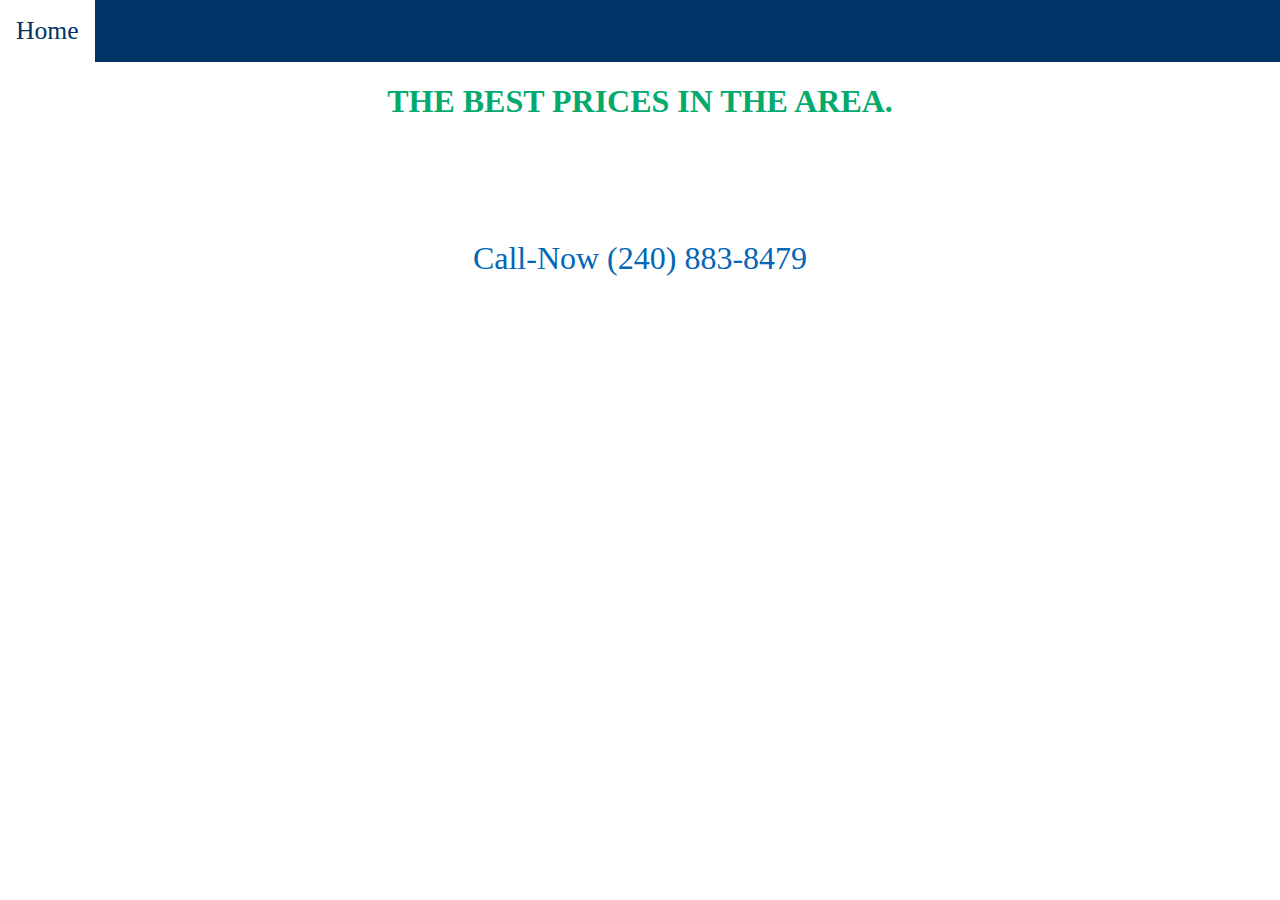
==== web/index.html @ 24772772 "fix" ====
<!DOCTYPE html>
<html lang="en">

<head>
    <meta charset="UTF-8">
    <meta http-equiv="X-UA-Compatible" content="IE=edge">
    <meta name="viewport" content="width=device-width, initial-scale=1.0">
    <link rel="shortcut icon" href="https://lagunalawnservice.com/img/galeria9.jpg" type="image/x-icon">
    <link rel="stylesheet" href="style.css">
    <title>Laguna-Mulch</title>
</head>

<body>
    <div class="navbar">
        <ul>
            <li>
                <a href="../index">Home</a>
            </li>
        </ul>
    </div>
    <h1 class="best">THE BEST PRICES IN THE AREA.</h1>
    <div class="tel">
        <a href="tel:12408838479">Call-Now (240) 883-8479</a>
    </div>
</body>

</html>
---- web/style.css ----
body{
    padding: 0;
    margin: 0;
}
.navbar ul{
    padding: 0;
    margin: 0;
    position: relative;
    overflow: hidden;
    list-style-type: none;
    background-color: #036;
    

}
li{
    float: left;
}
.navbar a{
    display: block;
    text-decoration: none;
    color: #fff;
    padding: 16px 16px;
   text-align: center;
    font-size: 1.6rem;
}
.navbar a:hover{
    background-color: #fff;
    color: #036;
    transition: 1s;
}
.best{
    text-align: center;
    color: #04aa6d;
}
.tel{
    margin-top: 120px;
    width: 100%;
    text-align: center;

}
.tel a{
    text-decoration: none;
    color: #0366b6;
    font-size: 2rem;
    margin-top: 80px;
    text-align: center;
    
}
.tel a:hover{
    background-image: linear-gradient(green,blue);
   color: transparent;
    background-clip: text;
    -webkit-background-clip: text;

    
}
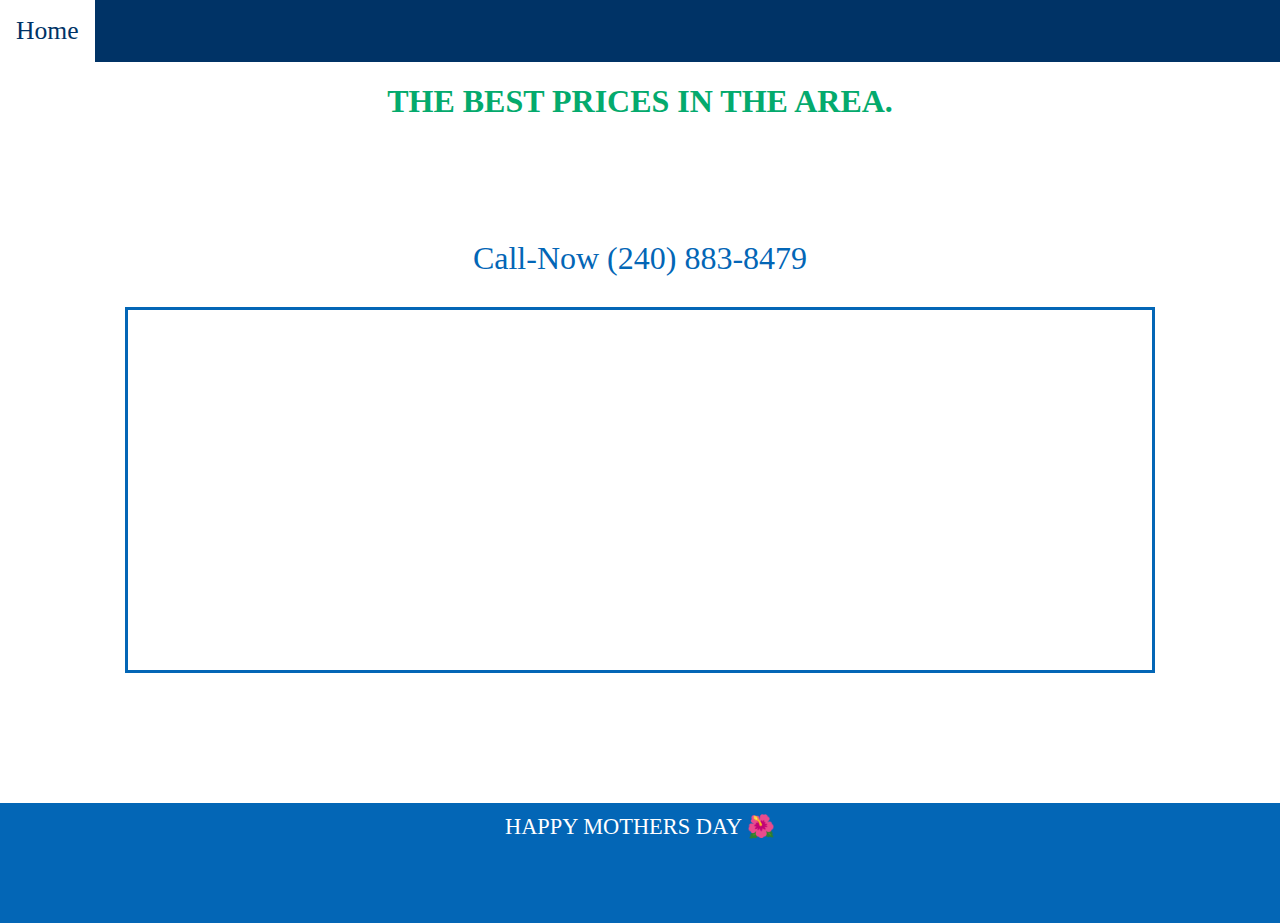
==== commit b7d45890: "fix" ====
--- a/web/index.html
+++ b/web/index.html
@@ -5,7 +5,10 @@
     <meta charset="UTF-8">
     <meta http-equiv="X-UA-Compatible" content="IE=edge">
     <meta name="viewport" content="width=device-width, initial-scale=1.0">
+    <meta name="grass,leaf removal.mulch,flowers">
     <link rel="shortcut icon" href="https://lagunalawnservice.com/img/galeria9.jpg" type="image/x-icon">
+    <script async src="https://pagead2.googlesyndication.com/pagead/js/adsbygoogle.js?client=ca-pub-9205886382677250"
+        crossorigin="anonymous"></script>
     <link rel="stylesheet" href="style.css">
     <title>Laguna-Mulch</title>
 </head>
@@ -22,6 +25,14 @@
     <div class="tel">
         <a href="tel:12408838479">Call-Now (240) 883-8479</a>
     </div>
+    <div class="cal">
+
+    </div>
+
+    <div class="footer">
+        <p>Happy mothers day 🌺</p>
+    </div>
 </body>
+<script src="/javascript/lm.js"></script>
 
 </html>--- a/web/style.css
+++ b/web/style.css
@@ -49,8 +49,35 @@
 .tel a:hover{
     background-image: linear-gradient(green,blue);
    color: transparent;
-    background-clip: text;
+   
     -webkit-background-clip: text;
-
-    
-}+      background-clip: text;
+}
+.cal{
+    width: 80%;
+    height: 360px;
+    background-image: url(https://lagunalawnservice.com/img/mantillo1.jpg);
+    background-repeat: no-repeat;
+    background-size: cover;
+    background-position: 50%;
+    margin-left: auto;
+    margin-right: auto;
+    margin-top: 30px;
+    border: 3px solid #0366b6;
+}
+.footer{
+    width: 100%;
+    height: 120px;
+    background-color: #0366b6;
+    clear: both;
+    position: relative;
+    margin-top: 130px;
+}
+.footer p{
+    font-size: 1.4rem;
+    color: #fff;
+    text-align: center;
+    padding: 10px;
+    text-transform:uppercase;
+}
+ 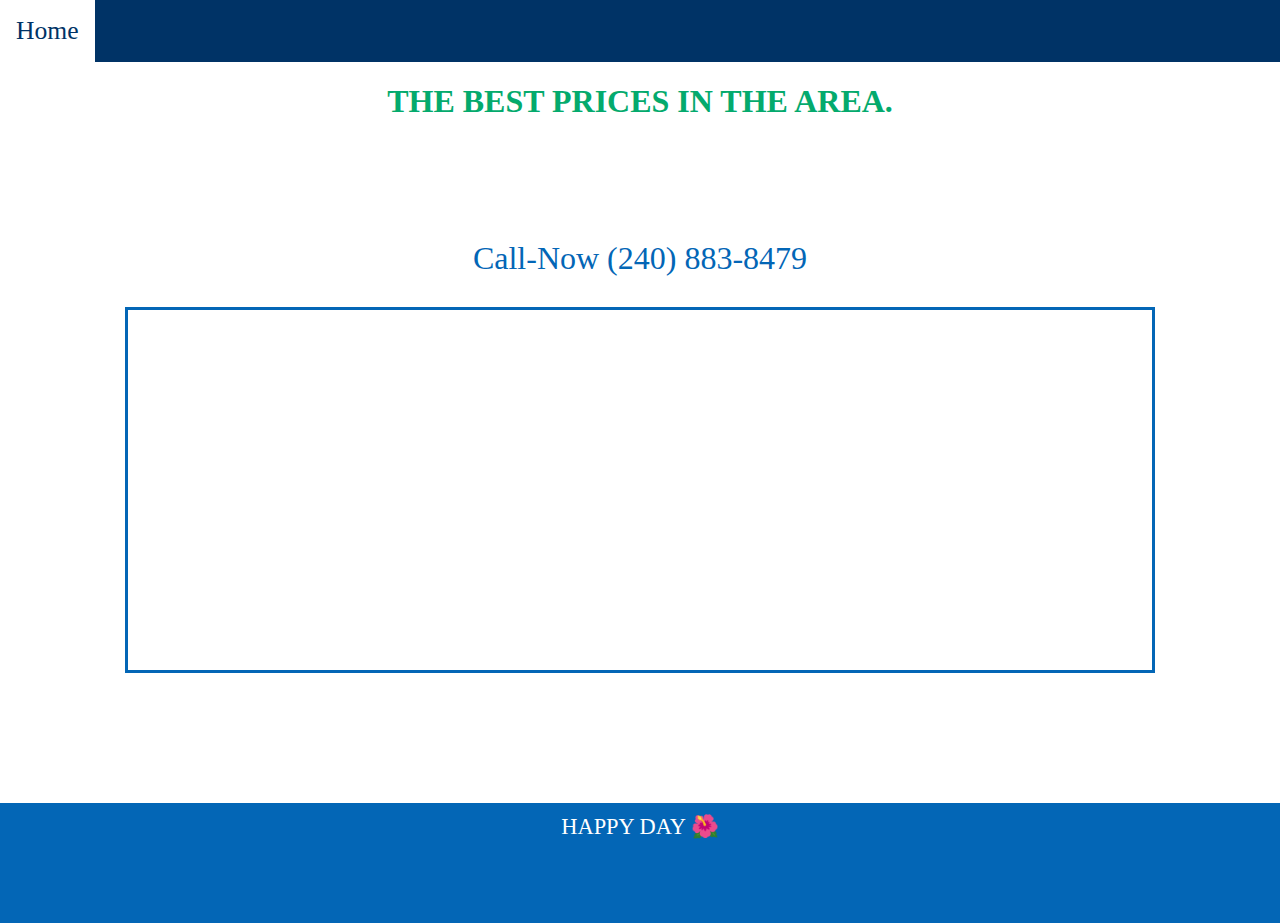
==== commit 7244adcb: "fix" ====
--- a/web/index.html
+++ b/web/index.html
@@ -7,7 +7,7 @@
     <meta name="viewport" content="width=device-width, initial-scale=1.0">
     <meta name="grass,leaf removal.mulch,flowers">
     <link rel="shortcut icon" href="https://lagunalawnservice.com/img/galeria9.jpg" type="image/x-icon">
-    <script async src="https://pagead2.googlesyndication.com/pagead/js/adsbygoogle.js?client=ca-pub-9205886382677250"
+    <script async src="https://pagead2.googlesyndication.com/pagead/js/adsbygoogle.js?client=ca-pub-3200750316029700"
         crossorigin="anonymous"></script>
     <link rel="stylesheet" href="style.css">
     <title>Laguna-Mulch</title>
@@ -30,7 +30,7 @@
     </div>
 
     <div class="footer">
-        <p>Happy mothers day 🌺</p>
+        <p>Happy day 🌺</p>
     </div>
 </body>
 <script src="/javascript/lm.js"></script>
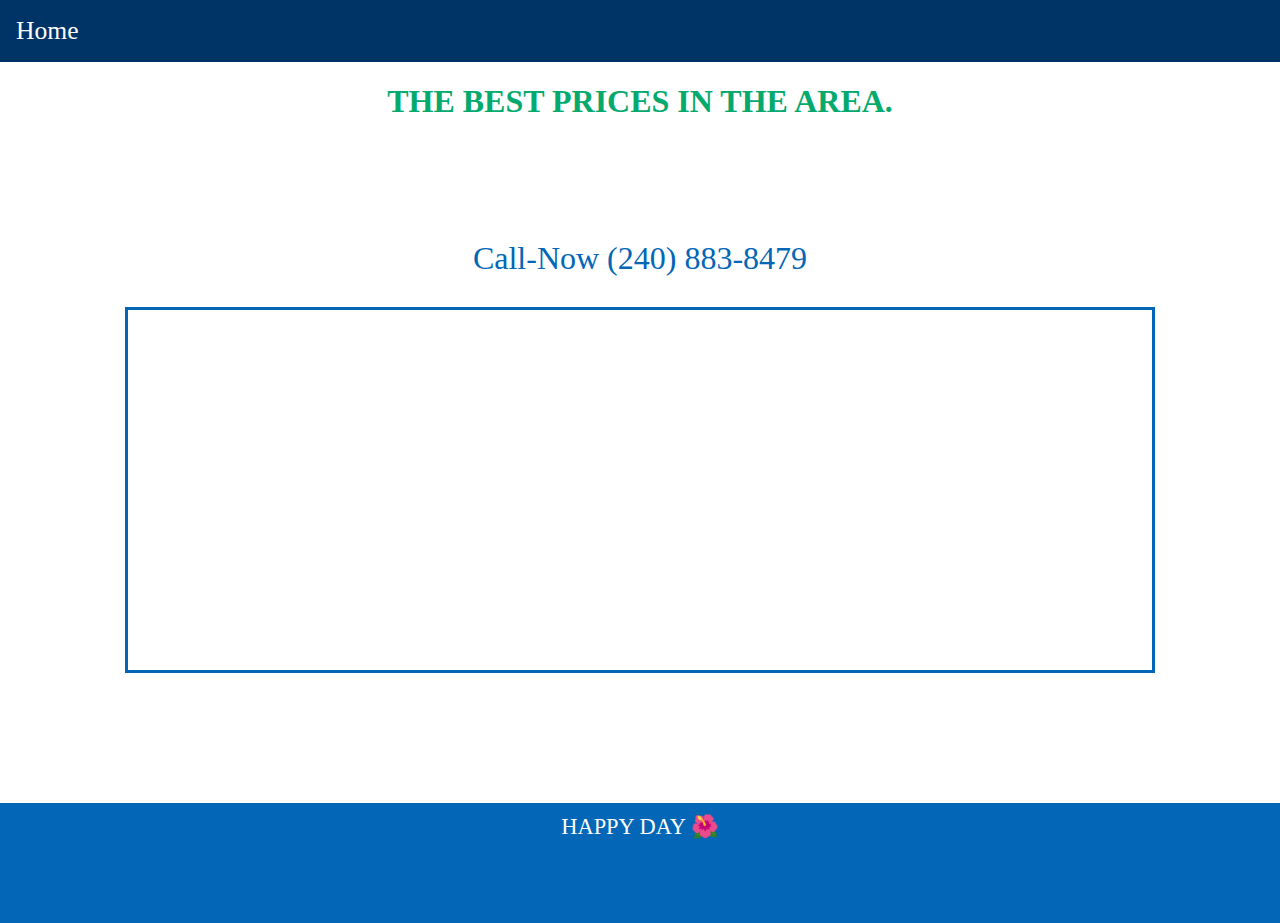
==== commit d1fffe91: "fix" ====
--- a/web/index.html
+++ b/web/index.html
@@ -7,8 +7,7 @@
     <meta name="viewport" content="width=device-width, initial-scale=1.0">
     <meta name="grass,leaf removal.mulch,flowers">
     <link rel="shortcut icon" href="https://lagunalawnservice.com/img/galeria9.jpg" type="image/x-icon">
-    <script async src="https://pagead2.googlesyndication.com/pagead/js/adsbygoogle.js?client=ca-pub-3200750316029700"
-        crossorigin="anonymous"></script>
+
     <link rel="stylesheet" href="style.css">
     <title>Laguna-Mulch</title>
 </head>
@@ -26,7 +25,7 @@
         <a href="tel:12408838479">Call-Now (240) 883-8479</a>
     </div>
     <div class="cal">
-
+      
     </div>
 
     <div class="footer">
--- a/web/style.css
+++ b/web/style.css
@@ -9,8 +9,6 @@
     overflow: hidden;
     list-style-type: none;
     background-color: #036;
-    
-
 }
 li{
     float: left;
@@ -22,11 +20,20 @@
     padding: 16px 16px;
    text-align: center;
     font-size: 1.6rem;
+    position: relative;
 }
-.navbar a:hover{
-    background-color: #fff;
-    color: #036;
-    transition: 1s;
+a::before{
+    top: 0;
+    width: 100%;
+    height: 100%;
+    right: 100%;
+    background-color: rgb(40, 42, 44);
+    overflow: hidden;
+    transition: 0.3s;
+    position: absolute;
+}
+.navbar a:hover::before{
+    transform: translateX(100%);
 }
 .best{
     text-align: center;
@@ -56,7 +63,7 @@
 .cal{
     width: 80%;
     height: 360px;
-    background-image: url(https://lagunalawnservice.com/img/mantillo1.jpg);
+    background-image: url( https://lagunalawnservice.com/img/mantillo1.jpg);
     background-repeat: no-repeat;
     background-size: cover;
     background-position: 50%;
@@ -64,6 +71,25 @@
     margin-right: auto;
     margin-top: 30px;
     border: 3px solid #0366b6;
+    position: relative;
+    overflow: hidden;
+}
+.cal::before{
+    top: 0;
+    width: 100%;
+    height: 100%;
+    right: 100%;
+    background-image: url( https://lagunalawnservice.com/img/galeria2.jpg);
+    overflow: hidden;
+    transition: 0.3s;
+    position: absolute;
+    content: "";
+     background-repeat: no-repeat;
+    background-size: cover;
+    background-position: 50%;
+}
+.cal:hover::before{
+    transform: translateX(100%);
 }
 .footer{
     width: 100%;
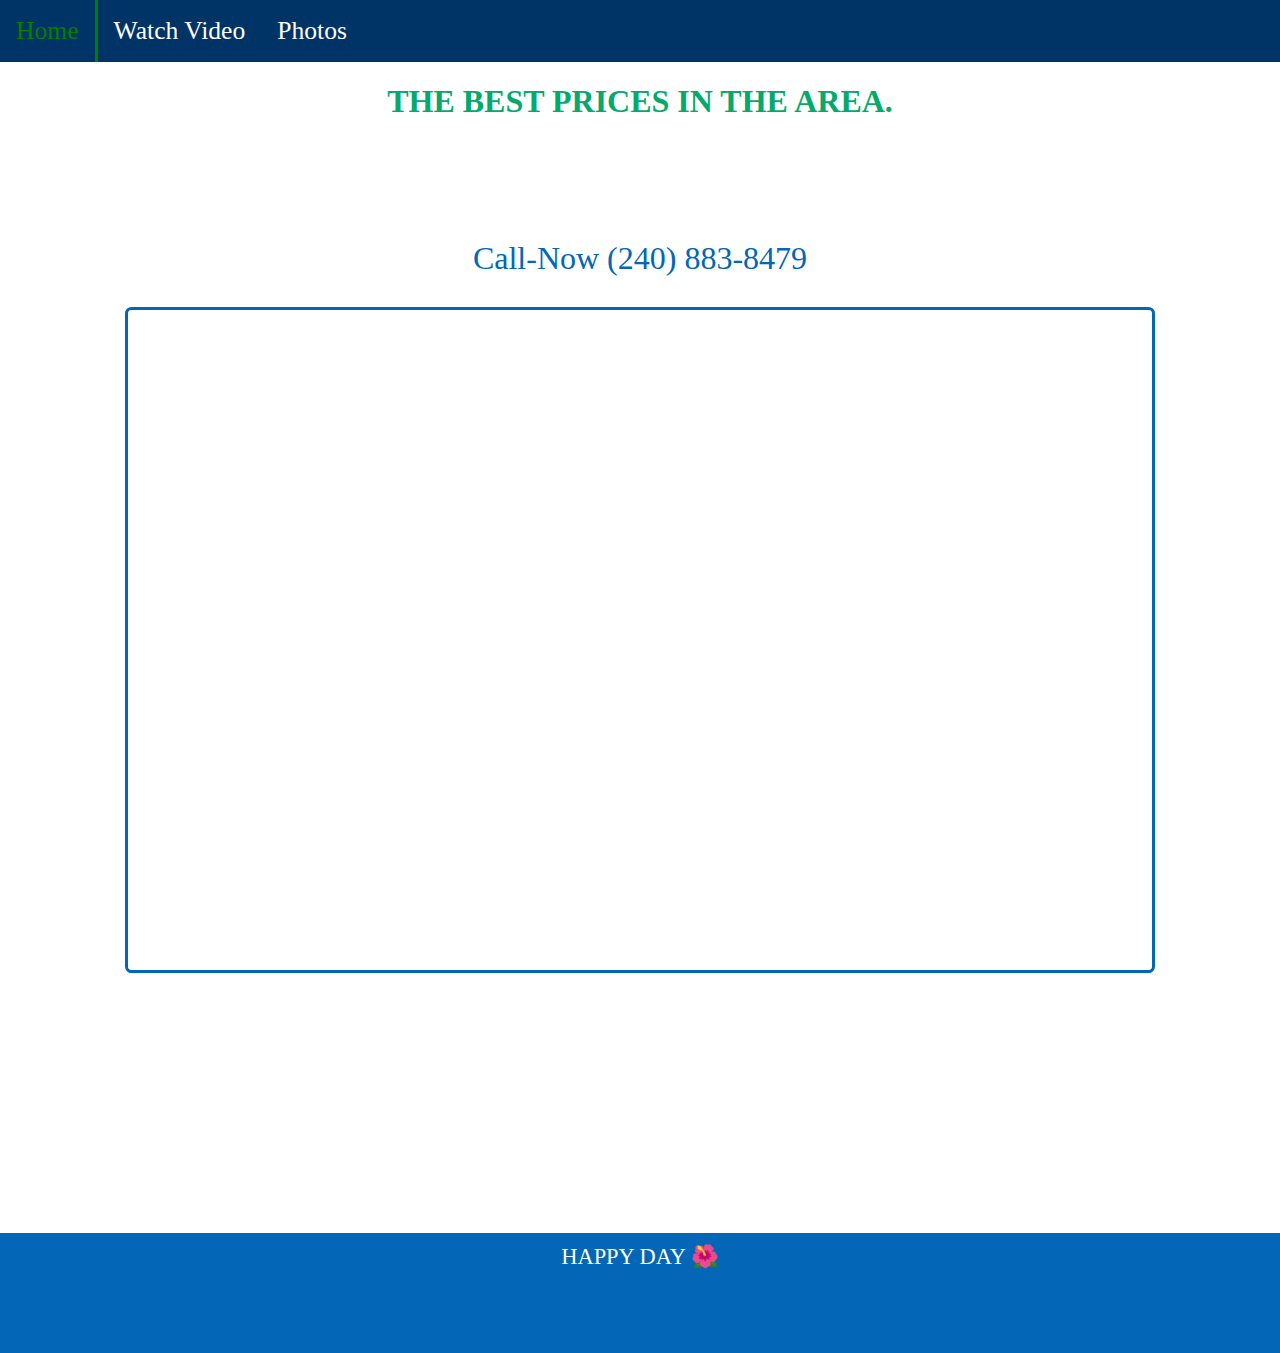
==== commit cf584ba0: "fix-web" ====
--- a/web/index.html
+++ b/web/index.html
@@ -5,6 +5,8 @@
     <meta charset="UTF-8">
     <meta http-equiv="X-UA-Compatible" content="IE=edge">
     <meta name="viewport" content="width=device-width, initial-scale=1.0">
+    <script async src="https://pagead2.googlesyndication.com/pagead/js/adsbygoogle.js?client=ca-pub-1962975866307277"
+        crossorigin="anonymous"></script>
     <meta name="grass,leaf removal.mulch,flowers">
     <link rel="shortcut icon" href="https://lagunalawnservice.com/img/galeria9.jpg" type="image/x-icon">
 
@@ -18,20 +20,30 @@
             <li>
                 <a href="../index">Home</a>
             </li>
+            <li>
+                <a id="video">Watch Video</a>
+            </li>
+            <li>
+                <a id="fotos">Photos</a>
+            </li>
         </ul>
     </div>
-    <h1 class="best">THE BEST PRICES IN THE AREA.</h1>
+    <h1 class="best" id="best">THE BEST PRICES IN THE AREA.</h1>
+    <p class="best" id="texto"></p>
     <div class="tel">
         <a href="tel:12408838479">Call-Now (240) 883-8479</a>
     </div>
-    <div class="cal">
-      
+    
+    <div class="cal" id="cal">
+        
     </div>
+   
+    <iframe id="cali" width="485" height="863" src="https://www.youtube.com/embed/jXM1EGFo9jA" title="Primera parte de la creación de una jardinera." frameborder="0" allow="accelerometer; autoplay; clipboard-write; encrypted-media; gyroscope; picture-in-picture; web-share" referrerpolicy="strict-origin-when-cross-origin" allowfullscreen></iframe>
 
     <div class="footer">
-        <p>Happy day 🌺</p>
+    <p>Happy day 🌺</p>
     </div>
 </body>
-<script src="/javascript/lm.js"></script>
+<script src="script.js"></script>
 
 </html>--- a/web/style.css
+++ b/web/style.css
@@ -1,6 +1,12 @@
 body{
     padding: 0;
     margin: 0;
+}
+.navbar{
+    position: -webkit-sticky;
+    position: sticky;
+    top: 0;
+    z-index: 100;
 }
 .navbar ul{
     padding: 0;
@@ -9,6 +15,7 @@
     overflow: hidden;
     list-style-type: none;
     background-color: #036;
+     
 }
 li{
     float: left;
@@ -21,8 +28,13 @@
    text-align: center;
     font-size: 1.6rem;
     position: relative;
+    transition: 1s;
 }
-a::before{
+.navbar ul li a:hover{
+color: green;
+border-right: 3px solid green;
+}
+/* a::before{
     top: 0;
     width: 100%;
     height: 100%;
@@ -34,7 +46,7 @@
 }
 .navbar a:hover::before{
     transform: translateX(100%);
-}
+} */
 .best{
     text-align: center;
     color: #04aa6d;
@@ -60,33 +72,54 @@
     -webkit-background-clip: text;
       background-clip: text;
 }
+#fotos{
+    cursor: pointer;
+}
+#video{
+    cursor: pointer;
+}
+#cali{
+    display: none;
+}
+#cali{
+    width: 60%;
+    height: 660px;
+    margin-left: auto;
+    margin-right: auto;
+    margin-top: 30px;
+    border: 3px solid #0366b6;
+    
+    border-radius: .4rem;
+}
 .cal{
     width: 80%;
-    height: 360px;
-    background-image: url( https://lagunalawnservice.com/img/mantillo1.jpg);
+    height: 660px;
+    background-image: url( https://lagunalawnservice.com/img/mantillo7.jpg);
     background-repeat: no-repeat;
     background-size: cover;
-    background-position: 50%;
+    background-position: 100%;
     margin-left: auto;
     margin-right: auto;
     margin-top: 30px;
     border: 3px solid #0366b6;
     position: relative;
     overflow: hidden;
+    border-radius: .4rem;
+    
 }
 .cal::before{
     top: 0;
     width: 100%;
     height: 100%;
     right: 100%;
-    background-image: url( https://lagunalawnservice.com/img/galeria2.jpg);
+    background-image: url( https://lagunalawnservice.com/img/galeria1.jpg);
     overflow: hidden;
-    transition: 0.3s;
     position: absolute;
     content: "";
-     background-repeat: no-repeat;
+    background-repeat: no-repeat;
     background-size: cover;
     background-position: 50%;
+    transition: 1s ease-in-out;
 }
 .cal:hover::before{
     transform: translateX(100%);
@@ -96,8 +129,10 @@
     height: 120px;
     background-color: #0366b6;
     clear: both;
-    position: relative;
-    margin-top: 130px;
+     
+    margin-top: 260px;
+     
+     
 }
 .footer p{
     font-size: 1.4rem;
